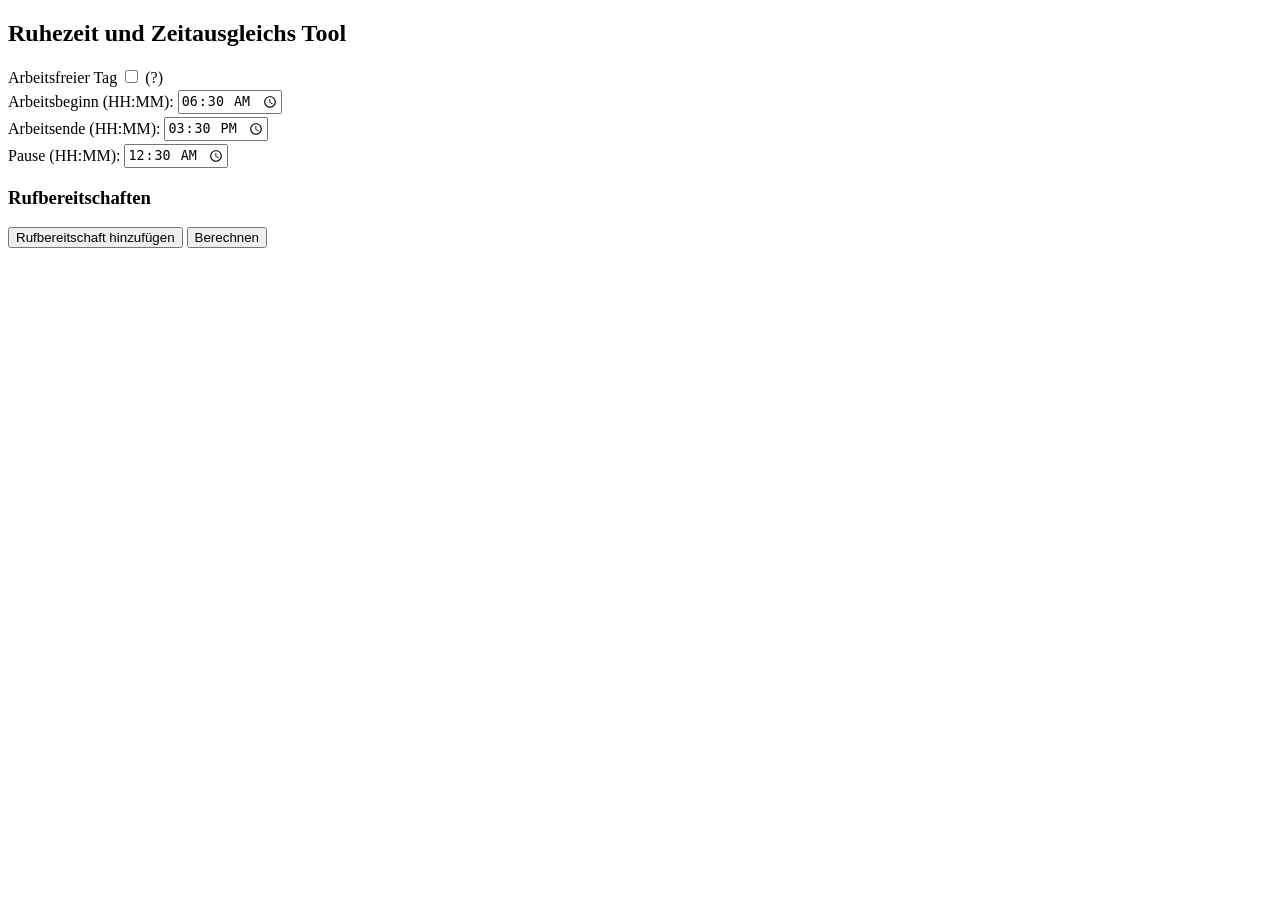
==== index.html @ 60b86034 "Create index.html" ====
<!DOCTYPE html>
<html lang="de">
<head>
    <meta charset="UTF-8">
    <title>Ruhezeit und Zeitausgleich Berechner</title>
    <link rel="stylesheet" href="main.css">
</head>
<body>
  <h2>Ruhezeit und Zeitausgleichs Tool</h2>
  <form id="arbeitZeitenForm">
    <div>
      <label for="arbeitFrei">Arbeitsfreier Tag</label>
      <input type="checkbox" id="arbeitFrei" name="arbeitFrei" />
      <div class="hover-text">(?)
        <span class="tooltip-text top">War der Start Tag ein Tag ohne SOLL Arbeitszeit? Erklärung: Ein Rufbereitschafts Interval startet z.b. um 07:00 und geht minimal 8 Stunden und maximal 24 Stunden.</span>
      </div>
    </div>
    <div id="arbeitBeginnDiv" style="margin-top: 3px;">
      <label for="arbeitBeginn">Arbeitsbeginn (HH:MM):</label>
      <input type="time" id="arbeitBeginn" value="06:30" required>
    </div>
    <div id="arbeitEndeDiv" style="margin-top: 3px;">
      <label for="arbeitEnde">Arbeitsende (HH:MM):</label>
      <input type="time" id="arbeitEnde" value="15:30" required>
    </div>
    <div id="arbeitPauseDiv" style="margin-top: 3px;">
      <label for="arbeitEnde">Pause (HH:MM):</label>
      <input type="time" id="arbeitPause" value="00:30" required>
    </div>
    <div id="rufBereitschaftContainer">
    <h3>Rufbereitschaften</h3>
 <!-- Rufbereitschaften werden dynamisch hinzugefügt -->
    </div>
    <div style="margin-top: 8px;">
      <button type="button" onclick="addRufBereitschaft()">Rufbereitschaft hinzufügen</button>
      <button type="button" onclick="calculate()">Berechnen</button>
    </div>
   </form>
  <div id="ergebnisse">
  </div>
  <script src="main.js"></script>
</body>
</html>
---- main.css ----
.tooltip-text {
  visibility: hidden;
  position: absolute;
  z-index: 1;
  width: 400px;
  color: white;
  background-color: #192733;
  padding: 5px;
}

.hover-text:hover .tooltip-text {
  visibility: visible;
}

.top {
  top: -40px;
  left: -50%;
}

.bottom {
  top: 25px;
  left: -50%;
}

.left {
  top: -8px;
  right: 120%;
}

.right {
  top: -8px;
  left: 120%;
}

.hover-text {
  cursor: help;
  position: relative;
  display: inline-block;
  text-align: center;
}
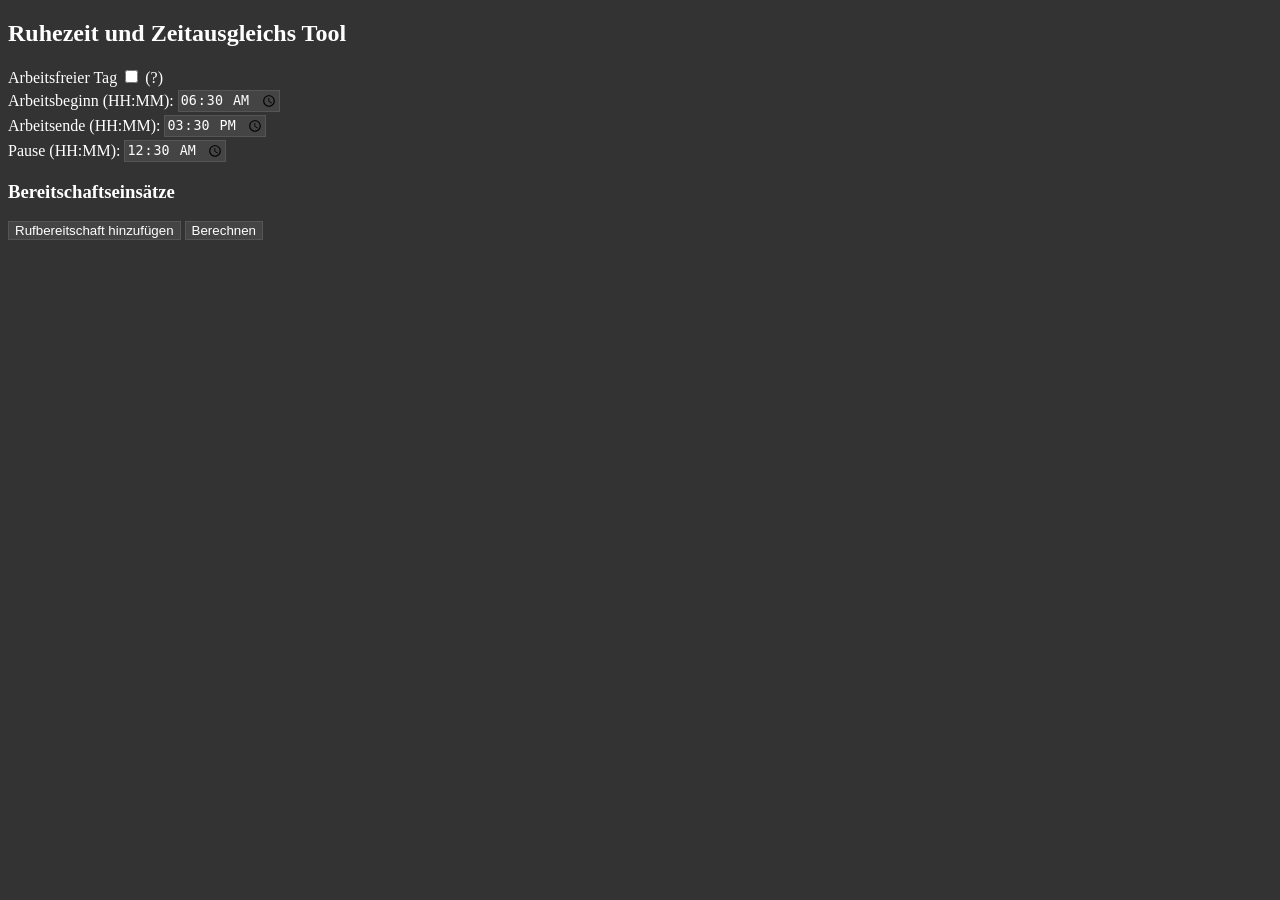
==== commit 6dfecfed: "Improved UI" ====
--- a/index.html
+++ b/index.html
@@ -2,6 +2,7 @@
 <html lang="de">
 <head>
     <meta charset="UTF-8">
+    <meta name="viewport" content="width=device-width, initial-scale=1">
     <title>Ruhezeit und Zeitausgleich Berechner</title>
     <link rel="stylesheet" href="main.css">
 </head>
@@ -28,7 +29,7 @@
       <input type="time" id="arbeitPause" value="00:30" required>
     </div>
     <div id="rufBereitschaftContainer">
-    <h3>Rufbereitschaften</h3>
+    <h3>Bereitschaftseinsätze</h3>
  <!-- Rufbereitschaften werden dynamisch hinzugefügt -->
     </div>
     <div style="margin-top: 8px;">
--- a/main.css
+++ b/main.css
@@ -1,3 +1,31 @@
+body {
+  background-color: #333;
+  color: #fff;
+}
+
+input[type="time"], button {
+  background-color: #444;
+  color: #fff;
+  border: 1px solid #555;
+}
+
+@media (max-width: 600px) {
+  body {
+    padding-right: 20px;
+    padding-left: 20px;
+  }
+
+  .tooltip-text {
+    width: auto;
+  }
+
+  input[type="time"], button {
+    width: 100%;
+    margin: 5px 0;
+  }
+}
+
+
 .tooltip-text {
   visibility: hidden;
   position: absolute;
@@ -37,4 +65,4 @@
   position: relative;
   display: inline-block;
   text-align: center;
-}
+}
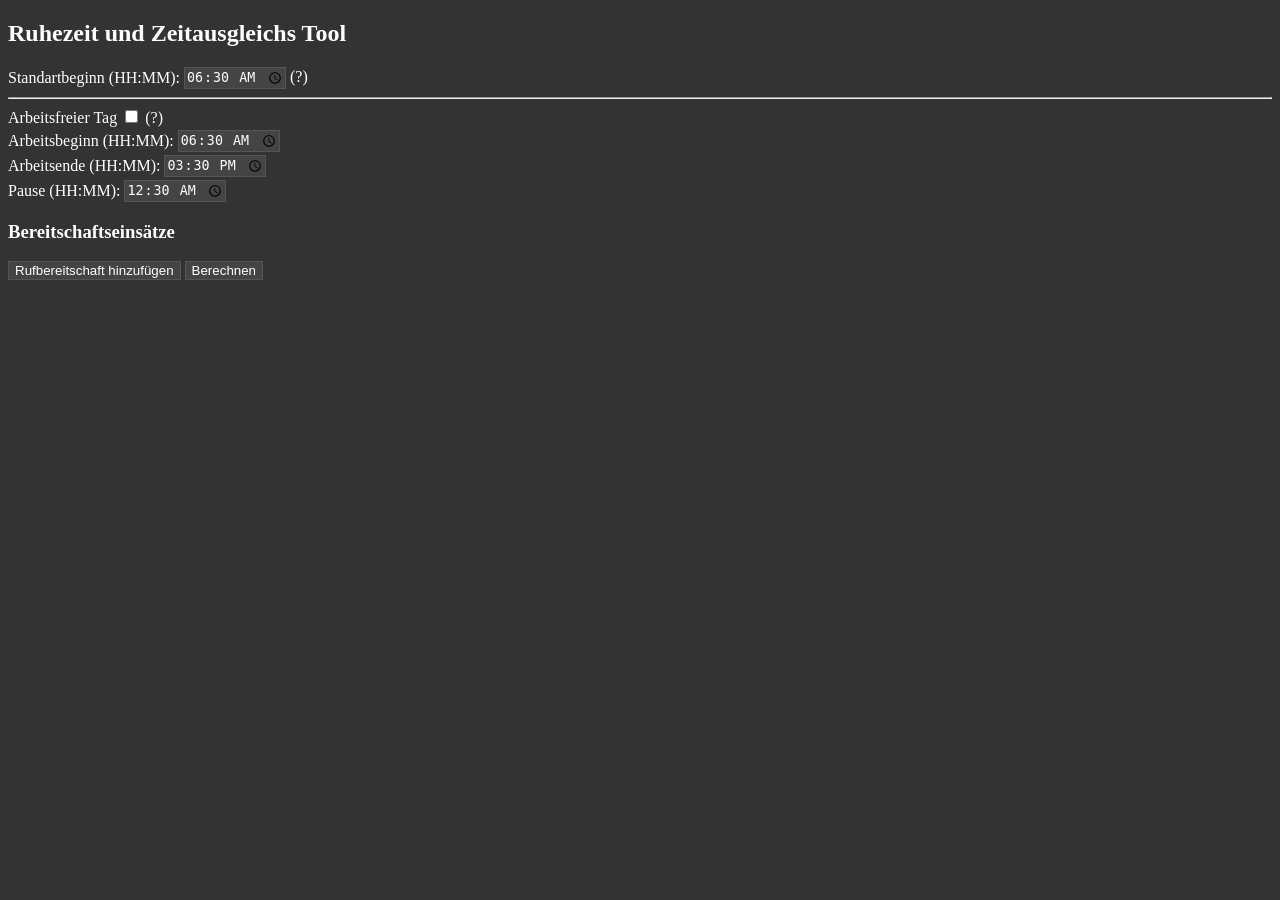
==== commit 18bc77a1: "Modulare Standart Zeit" ====
--- a/index.html
+++ b/index.html
@@ -10,6 +10,14 @@
   <h2>Ruhezeit und Zeitausgleichs Tool</h2>
   <form id="arbeitZeitenForm">
     <div>
+      <div id="arbeitBeginnDiv" style="margin-top: 3px;">
+        <label for="arbeitBeginn">Standartbeginn (HH:MM):</label>
+        <input type="time" id="regularBeginn" value="00:00" required>
+        <div class="hover-text">(?)
+          <span class="tooltip-text top">Der reguläre Arbeitsbeginn in Abhängigkeit mit den gearbeiteten Wochenstunden oder anderen Vereinbarungen.</span>
+        </div>
+      </div>
+      <hr>
       <label for="arbeitFrei">Arbeitsfreier Tag</label>
       <input type="checkbox" id="arbeitFrei" name="arbeitFrei" />
       <div class="hover-text">(?)
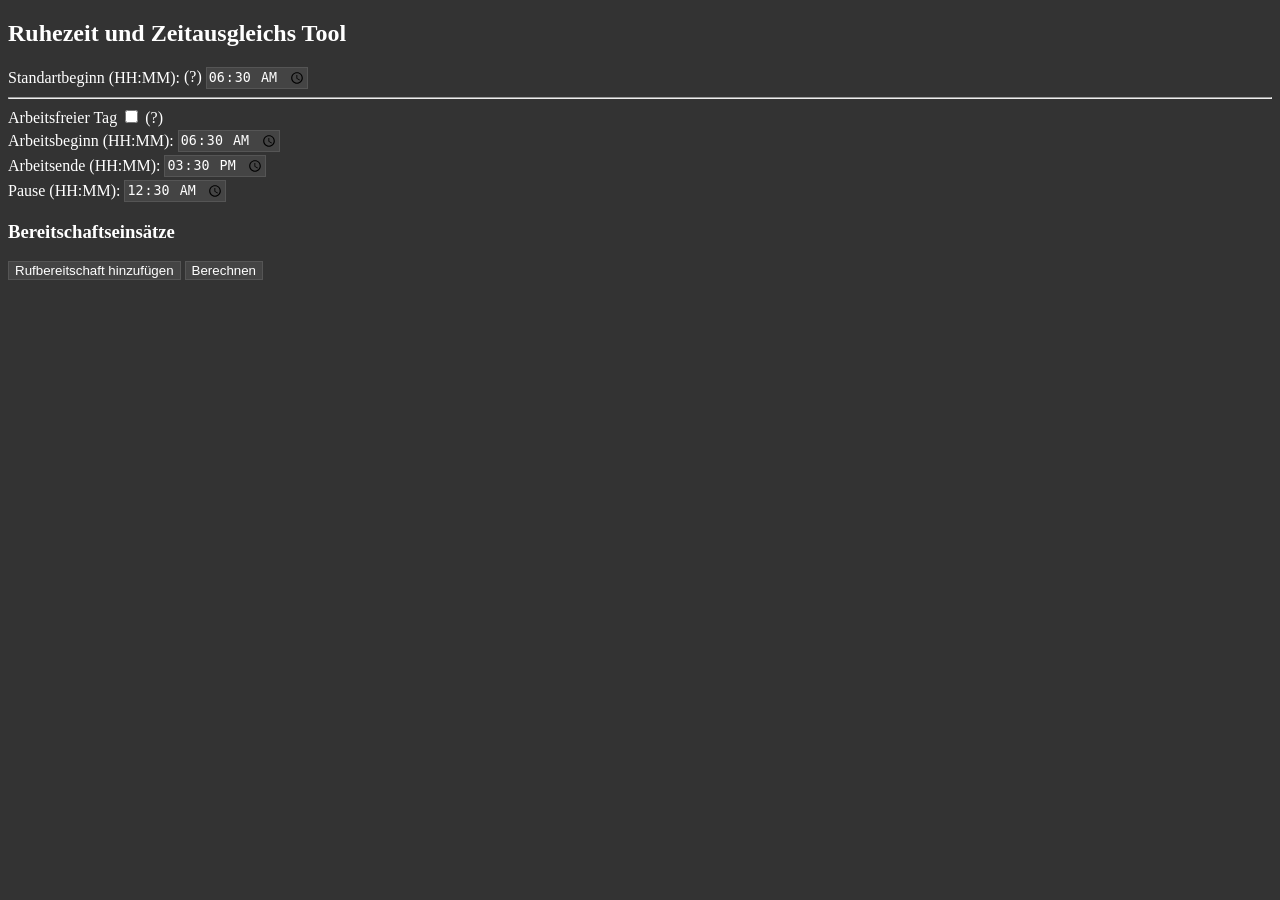
==== commit 4ac7b936: "Fixed tooltip, autosave and hiding" ====
--- a/index.html
+++ b/index.html
@@ -10,12 +10,12 @@
   <h2>Ruhezeit und Zeitausgleichs Tool</h2>
   <form id="arbeitZeitenForm">
     <div>
-      <div id="arbeitBeginnDiv" style="margin-top: 3px;">
-        <label for="arbeitBeginn">Standartbeginn (HH:MM):</label>
-        <input type="time" id="regularBeginn" value="00:00" required>
+      <div id="regularBeginnDiv" style="margin-top: 3px;">
+        <label for="regularBeginn">Standartbeginn (HH:MM):</label>
         <div class="hover-text">(?)
           <span class="tooltip-text top">Der reguläre Arbeitsbeginn in Abhängigkeit mit den gearbeiteten Wochenstunden oder anderen Vereinbarungen.</span>
         </div>
+        <input type="time" id="regularBeginn" value="00:00" required>
       </div>
       <hr>
       <label for="arbeitFrei">Arbeitsfreier Tag</label>
@@ -49,4 +49,4 @@
   </div>
   <script src="main.js"></script>
 </body>
-</html>
+</html>
